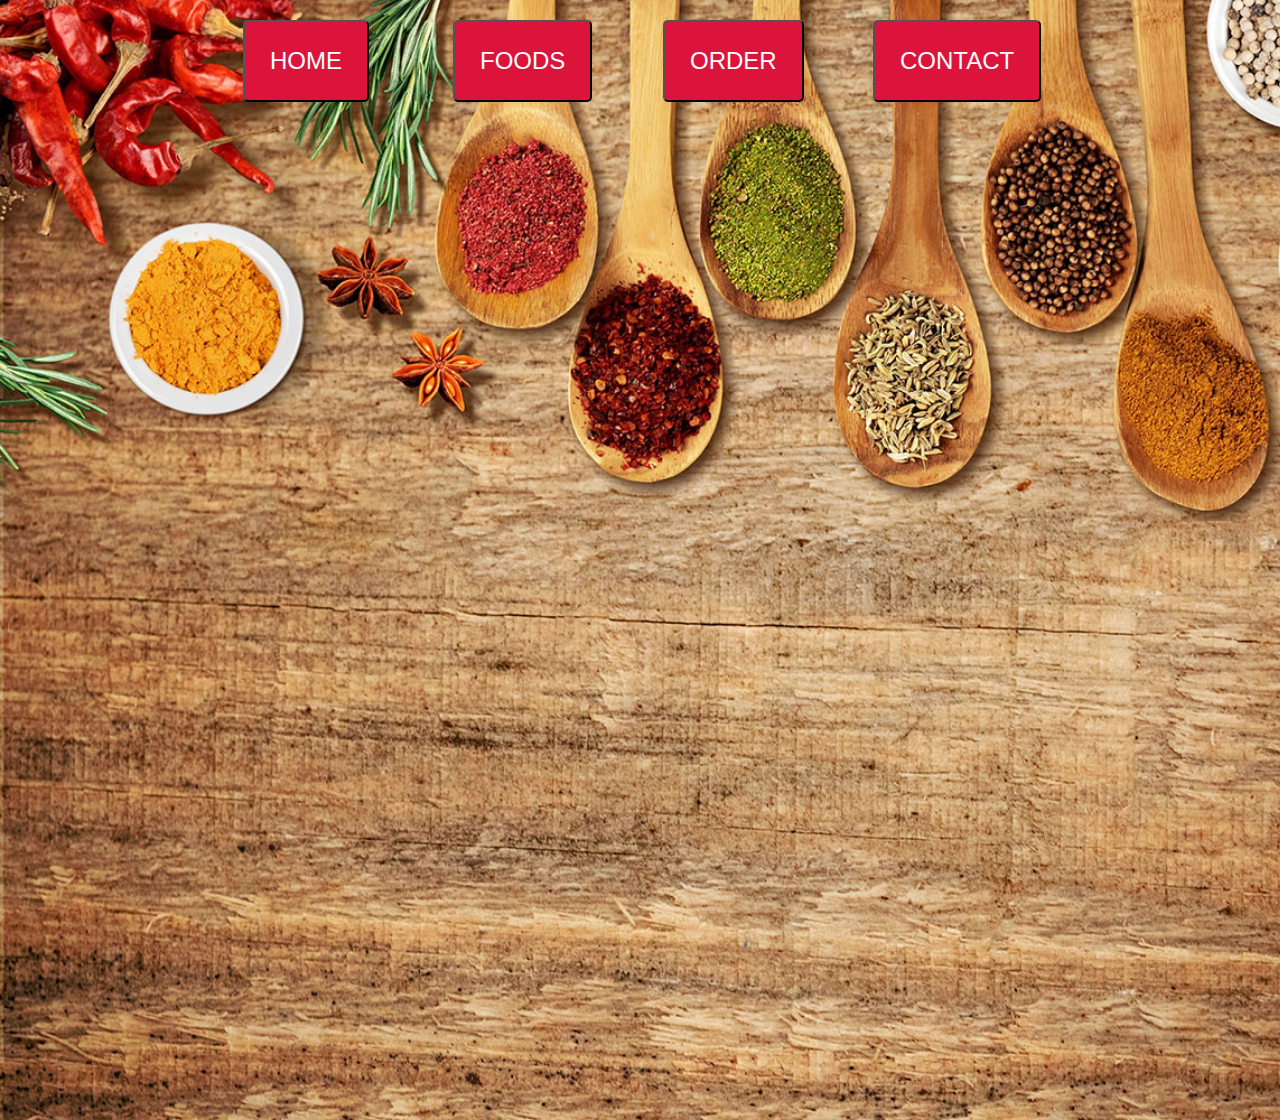
==== contact.html @ 2dfbc22c "contact.html" ====
<!DOCTYPE html>
<html lang="en">
<head>
  <meta charset="UTF-8">
  <meta name="viewport" content="width=device-width, initial-scale=1.0">
  <meta http-equiv="X-UA-Compatible" content="ie=edge">
  <title>Contact</title>
  <link rel="stylesheet" href="index.css" />
</head>
<body class="bImage">
        <div class="wrapper">
          <div>
            <a href="./index.html"
              ><button type="button" class="box header">HOME</button></a
            >
          </div>
          <div>
            <a href="./foods.html"
              ><button type="button" class="box header">FOODS</button></a
            >
          </div>
          <div>
            <a href="./orders.html"
              ><button type="button" class="box header">ORDER</button></a
            >
          </div>
          <div><a href="contact.html"
            ><button type="button" class="box header">CONTACT</button></a
          ></div>
          <div> 
</body>
</html>
---- index.css ----
:root {
  --blue: #060f64;
  --green: rgb(17, 107, 9);
  --titles1: h3;
  --titles2: h1;
}

.bImage {
  background: url(images/bcg.jpg);
  background-repeat: no-repeat;
  background-size: cover;
}

.wrapper {
  display: grid;
  grid-gap: 10px;
  grid-template-columns: 200px 200px 200px 200px;
  grid-template-rows: 80px 420px 80px 200px 200px 50px;
  justify-content: center;
  margin: 20px;
}
.wrapperOrders {
  display: grid;
  grid-gap: 10px;
  grid-template-columns: 200px 200px 200px 200px;
  grid-template-rows: 80px 420px 80px 50px;
  justify-content: center;
  margin: 20px;
}
.wrapperFoods {
  display: grid;
  grid-gap: 10px;
  grid-template-columns: 200px 200px 200px 200px;
  grid-template-rows: auto auto auto auto;
  justify-content: center;
  margin: 20px;
}

.box {
  background-color: #444;
  color: #fff;
  background-color: crimson;
  border-radius: 5px;
  padding: 25px;
  font-size: 150%;
  opacity: 1;
}



.header {
  text-align: center;
  margin-left: 18px;
  
}
.event {
  grid-column: 1/4;
  max-width: 800px;
  max-height: 420px;
  height: auto;
  margin-left: auto;
  margin-right: auto;
  margin-left: 17px;
}
.title {
  grid-column: 1 / 5;
  text-align: center;
  opacity: 0.8;
  background: #fff;
  font-family: "Courier New", Courier, monospace;
  color: var(--blue);
}
.foodImage {
  grid-column: 1;
  height: 200px;
  width: 200px;
  border-radius: 5%;
}
.foodDescription {
  grid-column: 2 / 5;
  height: 150px;
  background: #fff;
  font-family: "Courier New", Courier, monospace;
  color: var(--blue);
  font-style: oblique;
  opacity: 0.8;
}

.footer {
  grid-column: 1 / 5;
  justify-items: center;
  opacity: 0.8;
  background: #fff;
  font-family: "Courier New", Courier, monospace;
  font-size: small;
  font-style: italic;
  color: var(--blue);
}

.chooseFood {
  grid-column: 1/3;
  justify-items: center;
  opacity: 0.8;
  background: #fff;
  font-family: "Courier New", Courier, monospace;
  font-size: small;
  font-style: italic;
  color: var(--blue);
}
.yourDetails {
  grid-column: 3/5;
  justify-items: center;
  opacity: 0.8;
  background: rgb(226, 199, 199);
  font-family: "Courier New", Courier, monospace;
  font-size: small;
  font-style: italic;
  color: var(--blue);
}
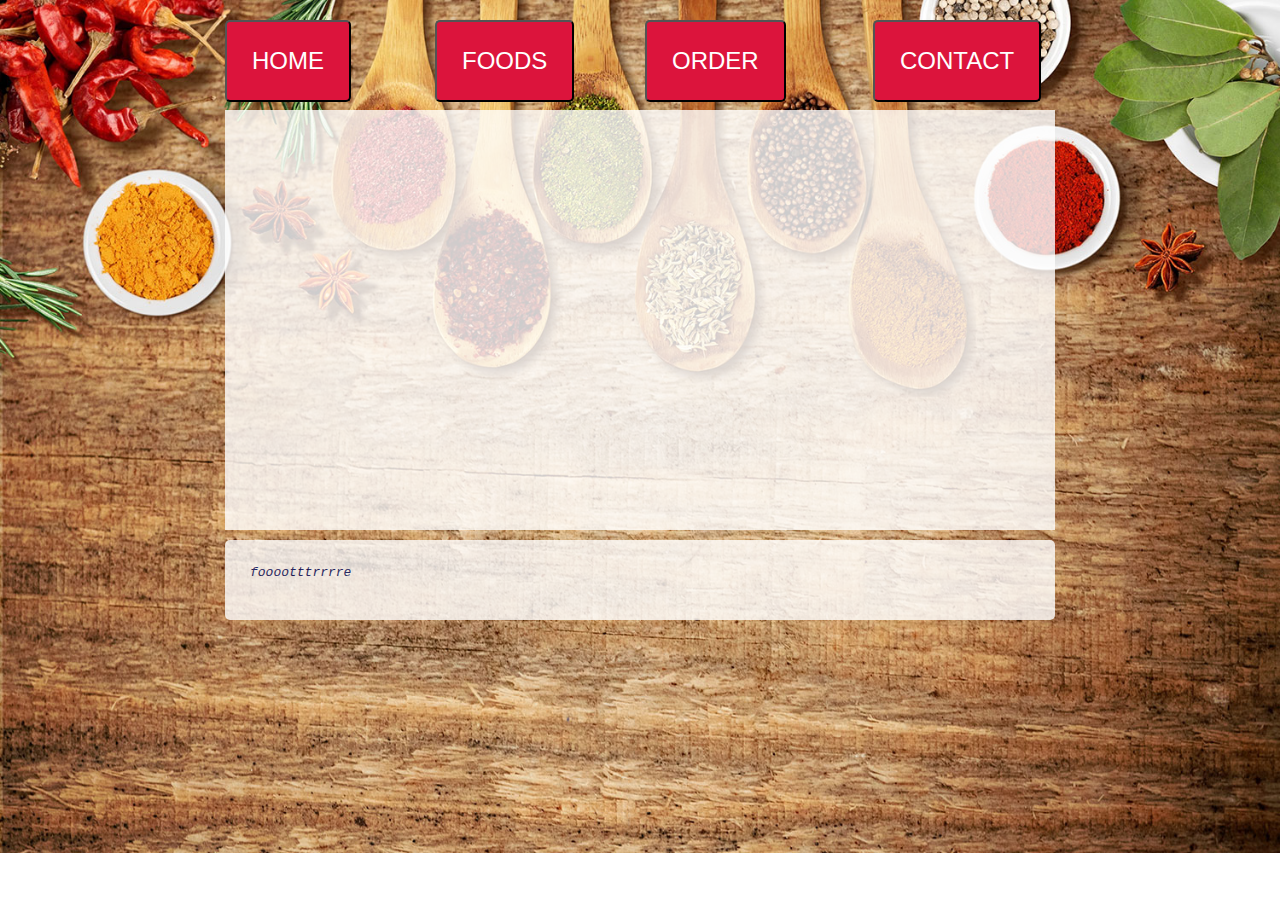
==== commit c3ec7f3c: "contact grid" ====
--- a/contact.html
+++ b/contact.html
@@ -1,32 +1,38 @@
 <!DOCTYPE html>
 <html lang="en">
-<head>
-  <meta charset="UTF-8">
-  <meta name="viewport" content="width=device-width, initial-scale=1.0">
-  <meta http-equiv="X-UA-Compatible" content="ie=edge">
-  <title>Contact</title>
-  <link rel="stylesheet" href="index.css" />
-</head>
-<body class="bImage">
-        <div class="wrapper">
-          <div>
-            <a href="./index.html"
-              ><button type="button" class="box header">HOME</button></a
-            >
-          </div>
-          <div>
-            <a href="./foods.html"
-              ><button type="button" class="box header">FOODS</button></a
-            >
-          </div>
-          <div>
-            <a href="./orders.html"
-              ><button type="button" class="box header">ORDER</button></a
-            >
-          </div>
-          <div><a href="contact.html"
+  <head>
+    <meta charset="UTF-8" />
+    <meta name="viewport" content="width=device-width, initial-scale=1.0" />
+    <meta http-equiv="X-UA-Compatible" content="ie=edge" />
+    <title>Orders</title>
+    <link rel="stylesheet" href="index.css" />
+  </head>
+  <body class="bImage">
+    <div class="wrapperOrders">
+      <div>
+        <a href="./index.html"
+          ><button type="button" class="box">HOME</button></a
+        >
+      </div>
+      <div>
+        <a href="./foods.html"
+          ><button type="button" class="box ">FOODS</button></a
+        >
+      </div>
+      <div>
+        <a href="./orders.html"
+          ><button type="button" class="box ">ORDER</button></a
+        >
+      </div>
+      <div>
+        <div>
+          <a href="contact.html"
             ><button type="button" class="box header">CONTACT</button></a
-          ></div>
-          <div> 
-</body>
-</html>+          >
+        </div>
+      </div>
+<div class="contactPage"></div>
+      <div class="box footer">fooootttrrrre</div>
+    </div>
+  </body>
+</html>
--- a/index.css
+++ b/index.css
@@ -32,6 +32,14 @@
   grid-gap: 10px;
   grid-template-columns: 200px 200px 200px 200px;
   grid-template-rows: auto auto auto auto;
+  justify-content: center;
+  margin: 20px;
+}
+.wrapperContact{
+  display: grid;
+  grid-gap: 10px;
+  grid-template-columns: 200px 200px 200px 200px;
+  grid-template-rows: 80px 200px;
   justify-content: center;
   margin: 20px;
 }
@@ -86,6 +94,7 @@
   opacity: 0.8;
 }
 
+
 .footer {
   grid-column: 1 / 5;
   justify-items: center;
@@ -117,3 +126,13 @@
   font-style: italic;
   color: var(--blue);
 }
+.contactPage {
+  grid-column: 1/5;
+  justify-items: center;
+  opacity: 0.8;
+  background: #fff;
+  font-family: "Courier New", Courier, monospace;
+  font-size: small;
+  font-style: italic;
+  color: var(--blue);
+}
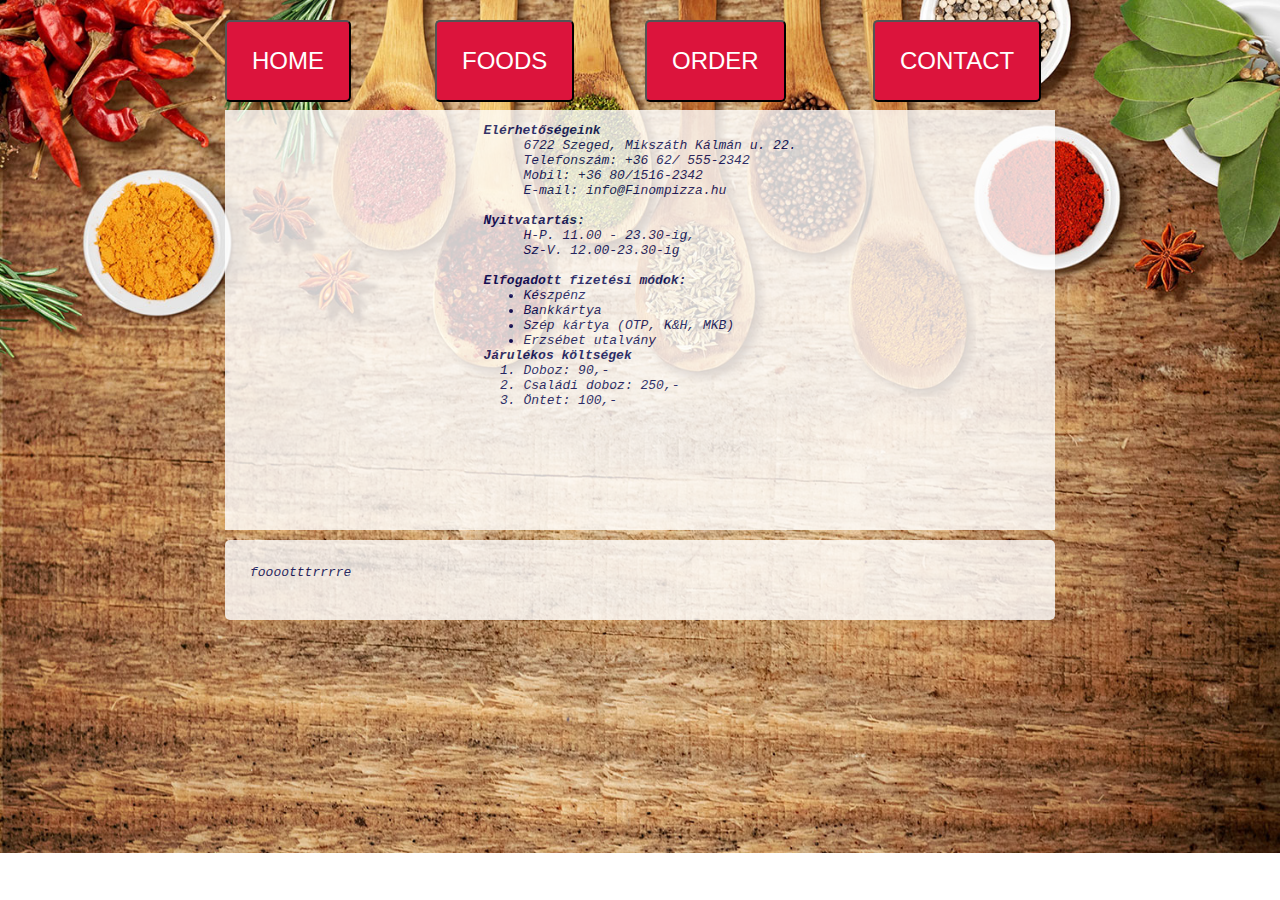
==== commit cea91c7d: "contact ordered_unordered list" ====
--- a/contact.html
+++ b/contact.html
@@ -31,7 +31,33 @@
           >
         </div>
       </div>
-<div class="contactPage"></div>
+      <div class="contactPage">
+        <dl>
+          <dt class="contactList">Elérhetőségeink</dt>
+          <dd>6722 Szeged, Mikszáth Kálmán u. 22.</dd>
+          <dd>Telefonszám: +36 62/ 555-2342</dd>
+          <dd>Mobil: +36 80/1516-2342</dd>
+          <dd>E-mail: info@Finompizza.hu</dd>
+          <div>&nbsp;</div>
+          <dt class="contactList">Nyitvatartás:</dt>
+          <dd>H-P. 11.00 - 23.30-ig,</dd>
+          <dd>Sz-V. 12.00-23.30-ig</dd>
+          <div>&nbsp;</div>
+          <dt class="contactList">Elfogadott fizetési módok:</dt>
+          <ul>
+            <li>Készpénz</li>
+            <li>Bankkártya</li>
+            <li>Szép kártya (OTP, K&H, MKB)</li>
+            <li>Erzsébet utalvány</li>
+          </ul>
+          <dt class="contactList">Járulékos költségek</dt>
+          <ol>
+            <li>Doboz: 90,-</li>
+            <li>Családi doboz: 250,-</li>
+            <li>Öntet: 100,-</li>
+          </ol>
+        </dl>
+      </div>
       <div class="box footer">fooootttrrrre</div>
     </div>
   </body>
--- a/index.css
+++ b/index.css
@@ -136,3 +136,6 @@
   font-style: italic;
   color: var(--blue);
 }
+.contactList{
+  font-weight: bold;
+}
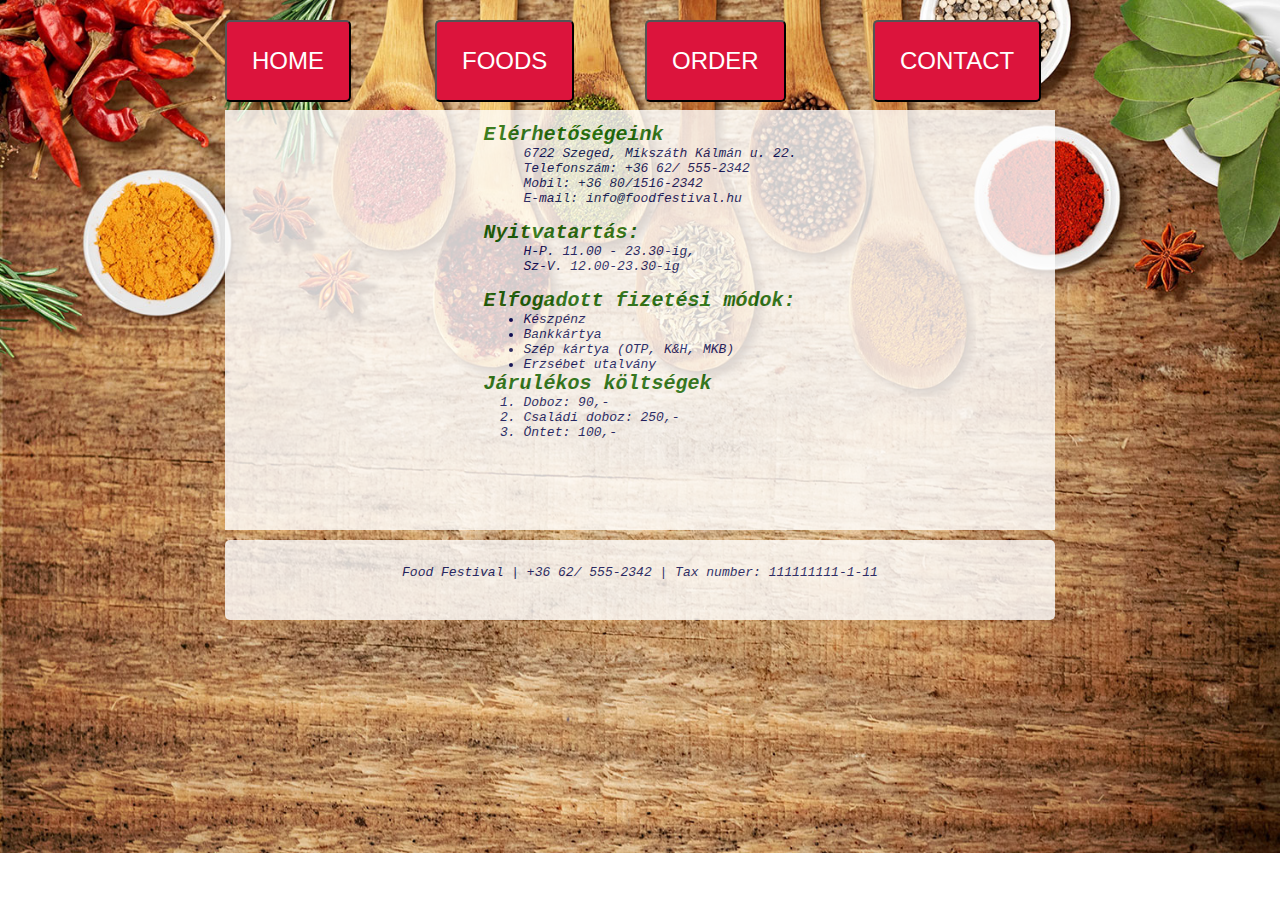
==== commit ae58ec5a: "fill up footer with info" ====
--- a/contact.html
+++ b/contact.html
@@ -37,7 +37,7 @@
           <dd>6722 Szeged, Mikszáth Kálmán u. 22.</dd>
           <dd>Telefonszám: +36 62/ 555-2342</dd>
           <dd>Mobil: +36 80/1516-2342</dd>
-          <dd>E-mail: info@Finompizza.hu</dd>
+          <dd>E-mail: info@foodfestival.hu</dd>
           <div>&nbsp;</div>
           <dt class="contactList">Nyitvatartás:</dt>
           <dd>H-P. 11.00 - 23.30-ig,</dd>
@@ -58,7 +58,7 @@
           </ol>
         </dl>
       </div>
-      <div class="box footer">fooootttrrrre</div>
+      <div class="box footer">Food Festival | +36 62/ 555-2342 | Tax number: 111111111-1-11 </div>
     </div>
   </body>
 </html>
--- a/index.css
+++ b/index.css
@@ -1,7 +1,7 @@
 :root {
   --blue: #060f64;
   --green: rgb(17, 107, 9);
-  --titles1: h3;
+  --titles1: 20px;
   --titles2: h1;
 }
 
@@ -104,6 +104,9 @@
   font-size: small;
   font-style: italic;
   color: var(--blue);
+  text-align: center;
+
+  
 }
 
 .chooseFood {
@@ -138,4 +141,6 @@
 }
 .contactList{
   font-weight: bold;
+  color:var(--green);
+  font-size: var(--titles1);
 }
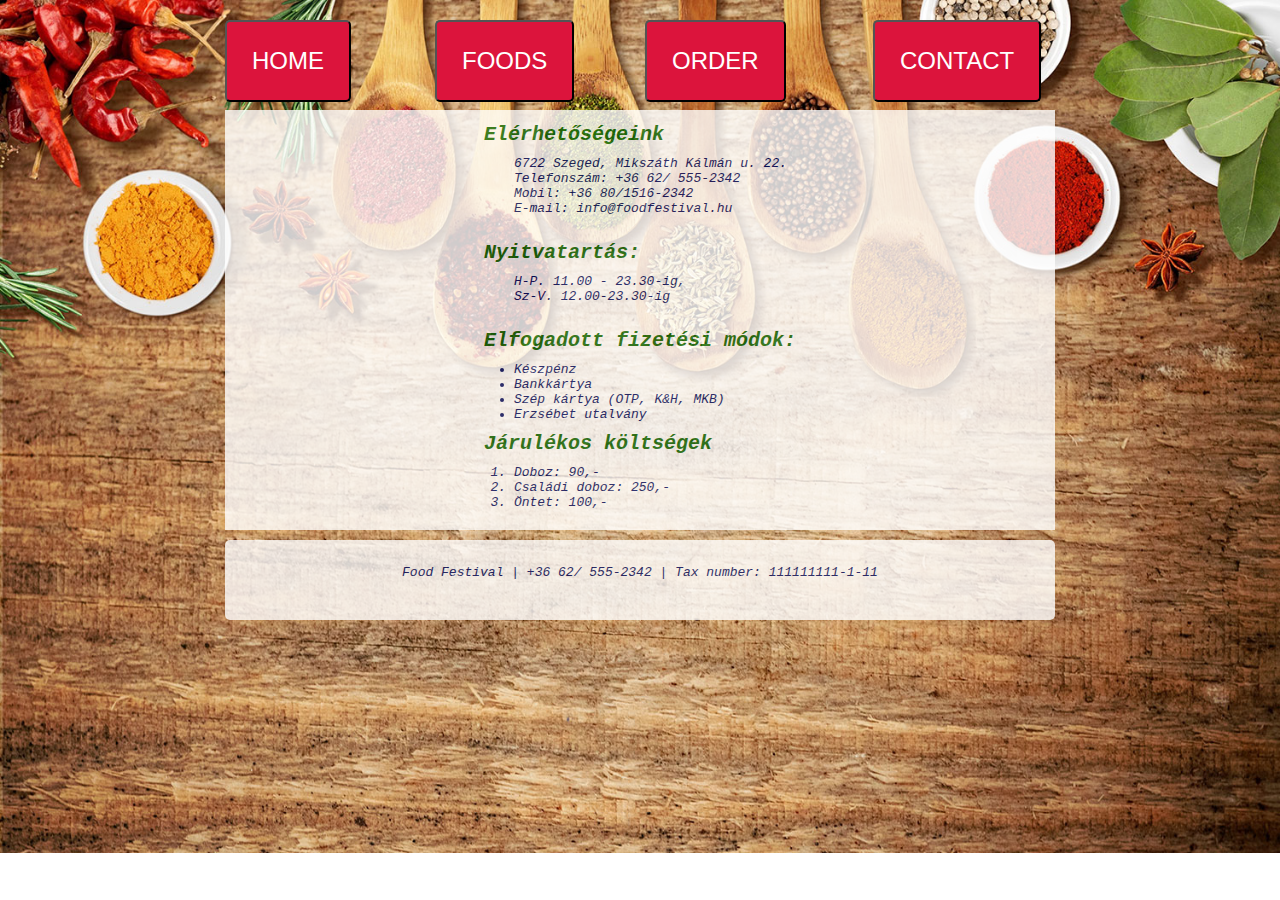
==== commit 255efde4: "." ====
--- a/contact.html
+++ b/contact.html
@@ -58,7 +58,9 @@
           </ol>
         </dl>
       </div>
-      <div class="box footer">Food Festival | +36 62/ 555-2342 | Tax number: 111111111-1-11 </div>
+      <div class="box footer">
+        Food Festival | +36 62/ 555-2342 | Tax number: 111111111-1-11
+      </div>
     </div>
   </body>
 </html>
--- a/index.css
+++ b/index.css
@@ -35,7 +35,7 @@
   justify-content: center;
   margin: 20px;
 }
-.wrapperContact{
+.wrapperContact {
   display: grid;
   grid-gap: 10px;
   grid-template-columns: 200px 200px 200px 200px;
@@ -54,12 +54,9 @@
   opacity: 1;
 }
 
-
-
 .header {
   text-align: center;
   margin-left: 18px;
-  
 }
 .event {
   grid-column: 1/4;
@@ -94,7 +91,6 @@
   opacity: 0.8;
 }
 
-
 .footer {
   grid-column: 1 / 5;
   justify-items: center;
@@ -105,10 +101,14 @@
   font-style: italic;
   color: var(--blue);
   text-align: center;
-
-  
 }
 
+.textfieldsInOrders {
+  display: grid;
+  grid-gap: 10px;
+  grid-template-columns: 100px;
+  grid-template-rows: 40px 40px 40px 40px;
+}
 .chooseFood {
   grid-column: 1/3;
   justify-items: center;
@@ -118,16 +118,18 @@
   font-size: small;
   font-style: italic;
   color: var(--blue);
+  padding: 12px;
 }
 .yourDetails {
   grid-column: 3/5;
   justify-items: center;
-  opacity: 0.8;
+  opacity: 0.9;
   background: rgb(226, 199, 199);
   font-family: "Courier New", Courier, monospace;
   font-size: small;
   font-style: italic;
   color: var(--blue);
+  padding: 12px;
 }
 .contactPage {
   grid-column: 1/5;
@@ -139,8 +141,9 @@
   font-style: italic;
   color: var(--blue);
 }
-.contactList{
+.contactList {
   font-weight: bold;
-  color:var(--green);
+  color: var(--green);
   font-size: var(--titles1);
+  margin: 10px;
 }
